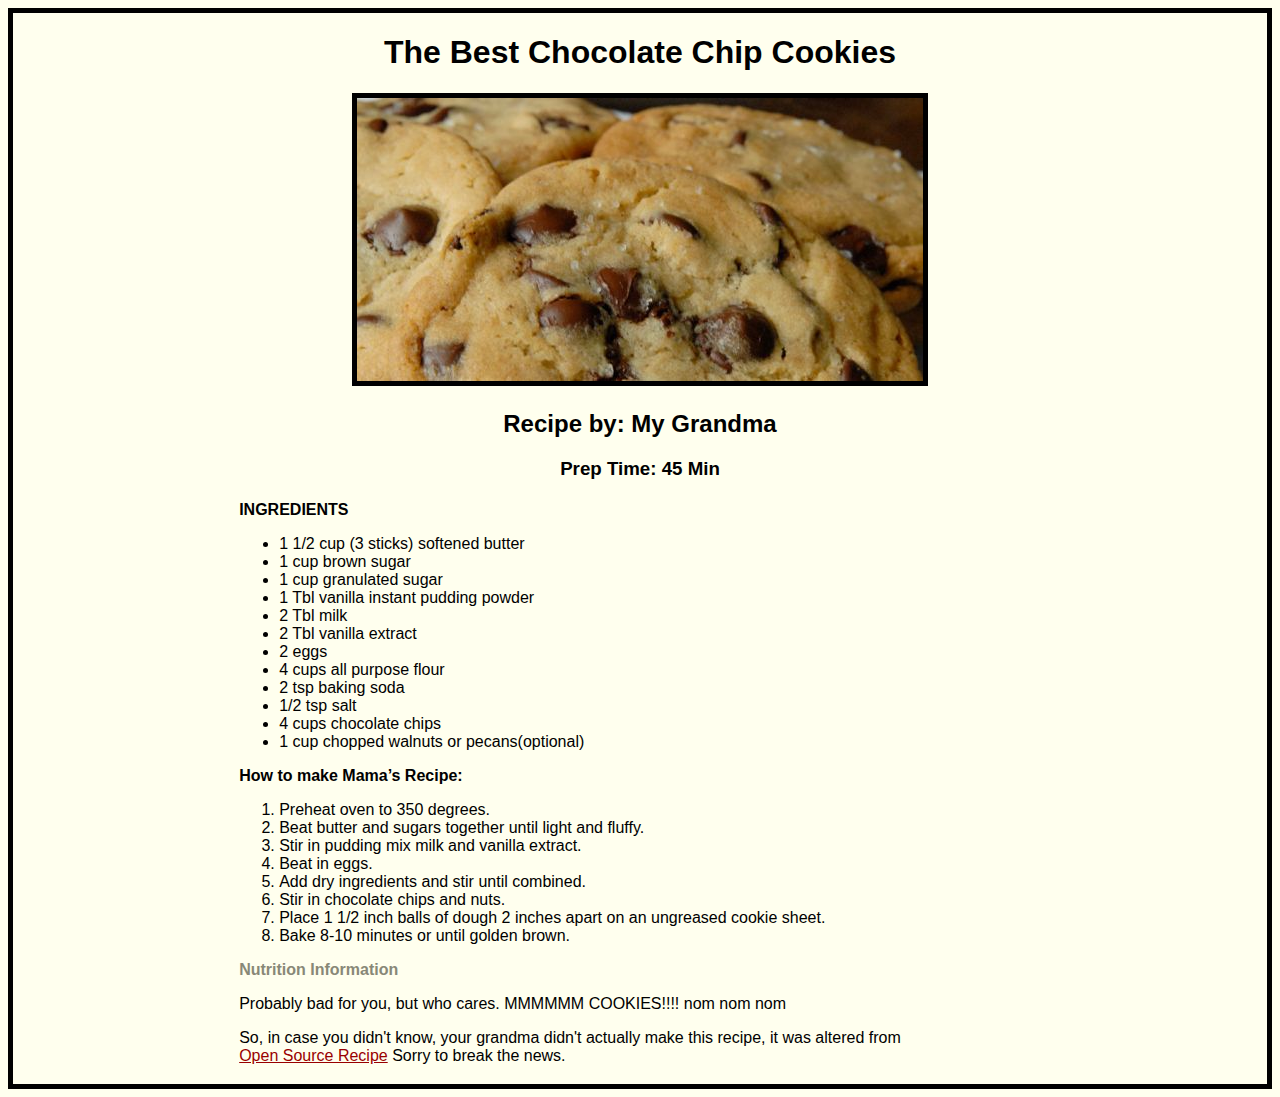
==== week_1_basics/01_html_basics/cookie_recipe/index.html @ c067a6ec "Added my cookie files, added an image." ====
﻿<!DOCTYPE html>
<html>

<style>
IMG {border: 5px solid black }
A {color:#900}
BODY {border: 5px solid #000000;}
H1 {font-family: helvetica }
H2 {font-family: helvetica }
H3 {font-family: helvetica }
B {font-family: helvetica }
UL {font-family: helvetica }
OL {font-family: helvetica }
P {font-family: helvetica }
</style>

<body bgcolor="#FFE"; bordercolor="black";>

<!--Task
========================

Your Grandma wants you to publish her famous cookie recipe to the world wide web, she's typed it out for you in this .html document (she's so nice). 

She absolutely wants the directions to appear in order in a numbered list. The cookies won't taste good if you don't get the order right. (hint you need an ordered list).

Your Grandpa happens to be a great Graphic Designer and gave you the following specs to style:

Cookie Recipe CSS
=================

- The background color for the page is #FFE
- The color for the text reading "Nutrition Information" is #887
- The link color is #900

Bonus: The border on the page and around the image is black

The Cookie Recipe
=================
-->
<center>
<h1>The Best Chocolate Chip Cookies</h1>
<img src="cookies.jpg";>
<h2>Recipe by: My Grandma</h2>
<h3>Prep Time: 45 Min</h3>
</center>
<table>
<td width="20%"></td>
<td width="60%">
<b>INGREDIENTS</b>
<ul>
	<li>1 1/2 cup (3 sticks) softened butter</li>
	<li>1 cup brown sugar</li>
	<li>1 cup granulated sugar</li>
	<li>1 Tbl vanilla instant pudding powder</li>
	<li>2 Tbl milk</li>
	<li>2 Tbl vanilla extract</li>
	<li>2 eggs</li>
	<li>4 cups all purpose flour</li>
	<li>2 tsp baking soda</li>
	<li>1/2 tsp salt</li>
	<li>4 cups chocolate chips</li>
	<li>1 cup chopped walnuts or pecans(optional)</li>
</ul>

<b>How to make Mama’s Recipe:</b>
<ol>
	<li>Preheat oven to 350 degrees.</li>
	<li>Beat butter and sugars together until light and fluffy.</li>
	<li>Stir in pudding mix milk and vanilla extract.</li>
	<li>Beat in eggs.</li> 
	<li>Add dry ingredients and stir until combined.</li>
	<li>Stir in chocolate chips and nuts.</li>
	<li>Place 1 1/2 inch balls of dough 2 inches apart on an ungreased cookie sheet.</li> 
	<li>Bake 8-10 minutes or until golden brown.</li>
</ol>
<p><font color="#887"><b>Nutrition Information</b></font></p>

<p>Probably bad for you, but who cares. MMMMMM COOKIES!!!! nom nom nom</p>

<p>
So, in case you didn't know, your grandma didn't actually make this recipe, it was altered from <br> <a href="http://www.opensourcefood.com/people/Amanori/recipes/mamas-recipe-the-best-chocolate-chip-cookies">Open Source Recipe</a>
Sorry to break the news. <!--You must include the link in your final webpage -->
</td>
<td width="20%"></td>
</body>
</html>
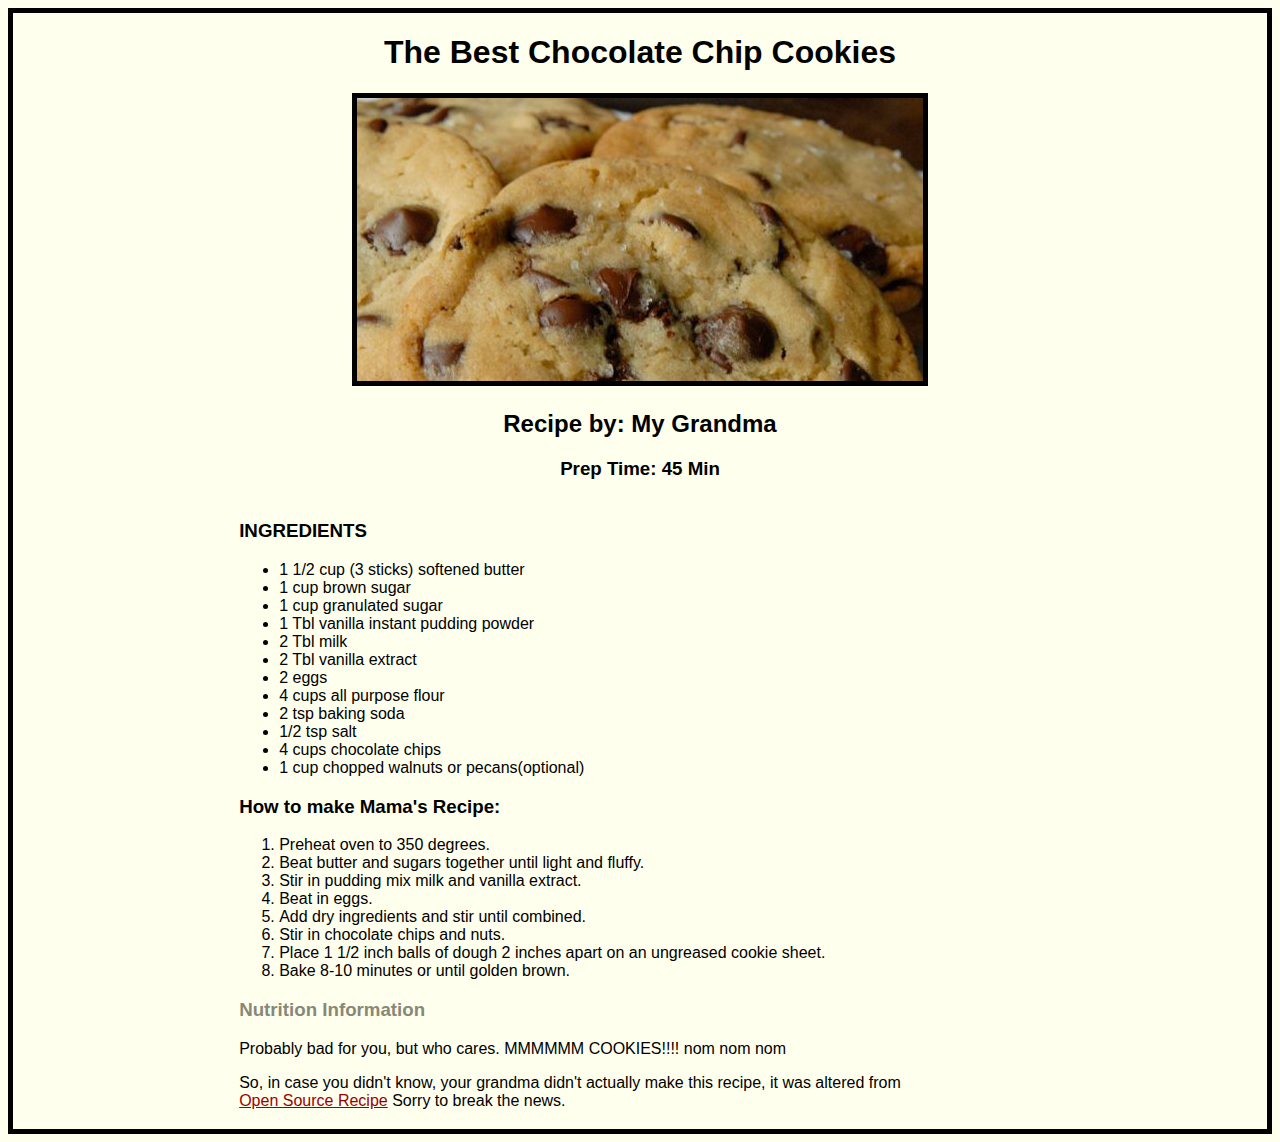
==== commit 821d2669: "Made corrections per Ryan's feedback." ====
--- a/week_1_basics/01_html_basics/cookie_recipe/index.html
+++ b/week_1_basics/01_html_basics/cookie_recipe/index.html
@@ -1,4 +1,4 @@
-﻿<!DOCTYPE html>
+<!DOCTYPE html>
 <html>
 
 <style>
@@ -14,73 +14,70 @@
 P {font-family: helvetica }
 </style>
 
-<body bgcolor="#FFE"; bordercolor="black";>
+	<body bgcolor="#FFE"; bordercolor="black";>
 
-<!--Task
-========================
+	<!--
+	Your Grandma wants you to publish her famous cookie recipe to the world wide web, she's typed it out for you in this .html document (she's so nice). 
 
-Your Grandma wants you to publish her famous cookie recipe to the world wide web, she's typed it out for you in this .html document (she's so nice). 
+	She absolutely wants the directions to appear in order in a numbered list. The cookies won't taste good if you don't get the order right. (hint you need an ordered list).
 
-She absolutely wants the directions to appear in order in a numbered list. The cookies won't taste good if you don't get the order right. (hint you need an ordered list).
+	Your Grandpa happens to be a great Graphic Designer and gave you the following specs to style:
 
-Your Grandpa happens to be a great Graphic Designer and gave you the following specs to style:
+	Cookie Recipe CSS
+	=================
 
-Cookie Recipe CSS
-=================
+	- The background color for the page is #FFE
+	- The color for the text reading "Nutrition Information" is #887
+	- The link color is #900
 
-- The background color for the page is #FFE
-- The color for the text reading "Nutrition Information" is #887
-- The link color is #900
+	Bonus: The border on the page and around the image is black
 
-Bonus: The border on the page and around the image is black
+	The Cookie Recipe
+	-->
+	<center>
+	<h1>The Best Chocolate Chip Cookies</h1>
+	<img src="cookies.jpg";>
+	<h2>Recipe by: My Grandma</h2>
+	<h3>Prep Time: 45 Min</h3>
+	</center>
+	<table>
+	<td width="20%"></td>
+	<td width="60%">
+	<h3>INGREDIENTS</h3>
+	<ul>
+		<li>1 1/2 cup (3 sticks) softened butter</li>
+		<li>1 cup brown sugar</li>
+		<li>1 cup granulated sugar</li>
+		<li>1 Tbl vanilla instant pudding powder</li>
+		<li>2 Tbl milk</li>
+		<li>2 Tbl vanilla extract</li>
+		<li>2 eggs</li>
+		<li>4 cups all purpose flour</li>
+		<li>2 tsp baking soda</li>
+		<li>1/2 tsp salt</li>
+		<li>4 cups chocolate chips</li>
+		<li>1 cup chopped walnuts or pecans(optional)</li>
+	</ul>
 
-The Cookie Recipe
-=================
--->
-<center>
-<h1>The Best Chocolate Chip Cookies</h1>
-<img src="cookies.jpg";>
-<h2>Recipe by: My Grandma</h2>
-<h3>Prep Time: 45 Min</h3>
-</center>
-<table>
-<td width="20%"></td>
-<td width="60%">
-<b>INGREDIENTS</b>
-<ul>
-	<li>1 1/2 cup (3 sticks) softened butter</li>
-	<li>1 cup brown sugar</li>
-	<li>1 cup granulated sugar</li>
-	<li>1 Tbl vanilla instant pudding powder</li>
-	<li>2 Tbl milk</li>
-	<li>2 Tbl vanilla extract</li>
-	<li>2 eggs</li>
-	<li>4 cups all purpose flour</li>
-	<li>2 tsp baking soda</li>
-	<li>1/2 tsp salt</li>
-	<li>4 cups chocolate chips</li>
-	<li>1 cup chopped walnuts or pecans(optional)</li>
-</ul>
+	<h3>How to make Mama's Recipe:</h3>
+	<ol>
+		<li>Preheat oven to 350 degrees.</li>
+		<li>Beat butter and sugars together until light and fluffy.</li>
+		<li>Stir in pudding mix milk and vanilla extract.</li>
+		<li>Beat in eggs.</li> 
+		<li>Add dry ingredients and stir until combined.</li>
+		<li>Stir in chocolate chips and nuts.</li>
+		<li>Place 1 1/2 inch balls of dough 2 inches apart on an ungreased cookie sheet.</li> 
+		<li>Bake 8-10 minutes or until golden brown.</li>
+	</ol>
+	<h3><font color="#887"><b>Nutrition Information</b></font></h3>
 
-<b>How to make Mama’s Recipe:</b>
-<ol>
-	<li>Preheat oven to 350 degrees.</li>
-	<li>Beat butter and sugars together until light and fluffy.</li>
-	<li>Stir in pudding mix milk and vanilla extract.</li>
-	<li>Beat in eggs.</li> 
-	<li>Add dry ingredients and stir until combined.</li>
-	<li>Stir in chocolate chips and nuts.</li>
-	<li>Place 1 1/2 inch balls of dough 2 inches apart on an ungreased cookie sheet.</li> 
-	<li>Bake 8-10 minutes or until golden brown.</li>
-</ol>
-<p><font color="#887"><b>Nutrition Information</b></font></p>
+	<p>Probably bad for you, but who cares. MMMMMM COOKIES!!!! nom nom nom</p>
 
-<p>Probably bad for you, but who cares. MMMMMM COOKIES!!!! nom nom nom</p>
-
-<p>
-So, in case you didn't know, your grandma didn't actually make this recipe, it was altered from <br> <a href="http://www.opensourcefood.com/people/Amanori/recipes/mamas-recipe-the-best-chocolate-chip-cookies">Open Source Recipe</a>
-Sorry to break the news. <!--You must include the link in your final webpage -->
-</td>
-<td width="20%"></td>
-</body>
+	<p>
+	So, in case you didn't know, your grandma didn't actually make this recipe, it was altered from <br> <a href="http://www.opensourcefood.com/people/Amanori/recipes/mamas-recipe-the-best-chocolate-chip-cookies">Open Source Recipe</a>
+	Sorry to break the news. <!--You must include the link in your final webpage -->
+	</td>
+	<td width="20%"></td>
+	</body>
 </html>